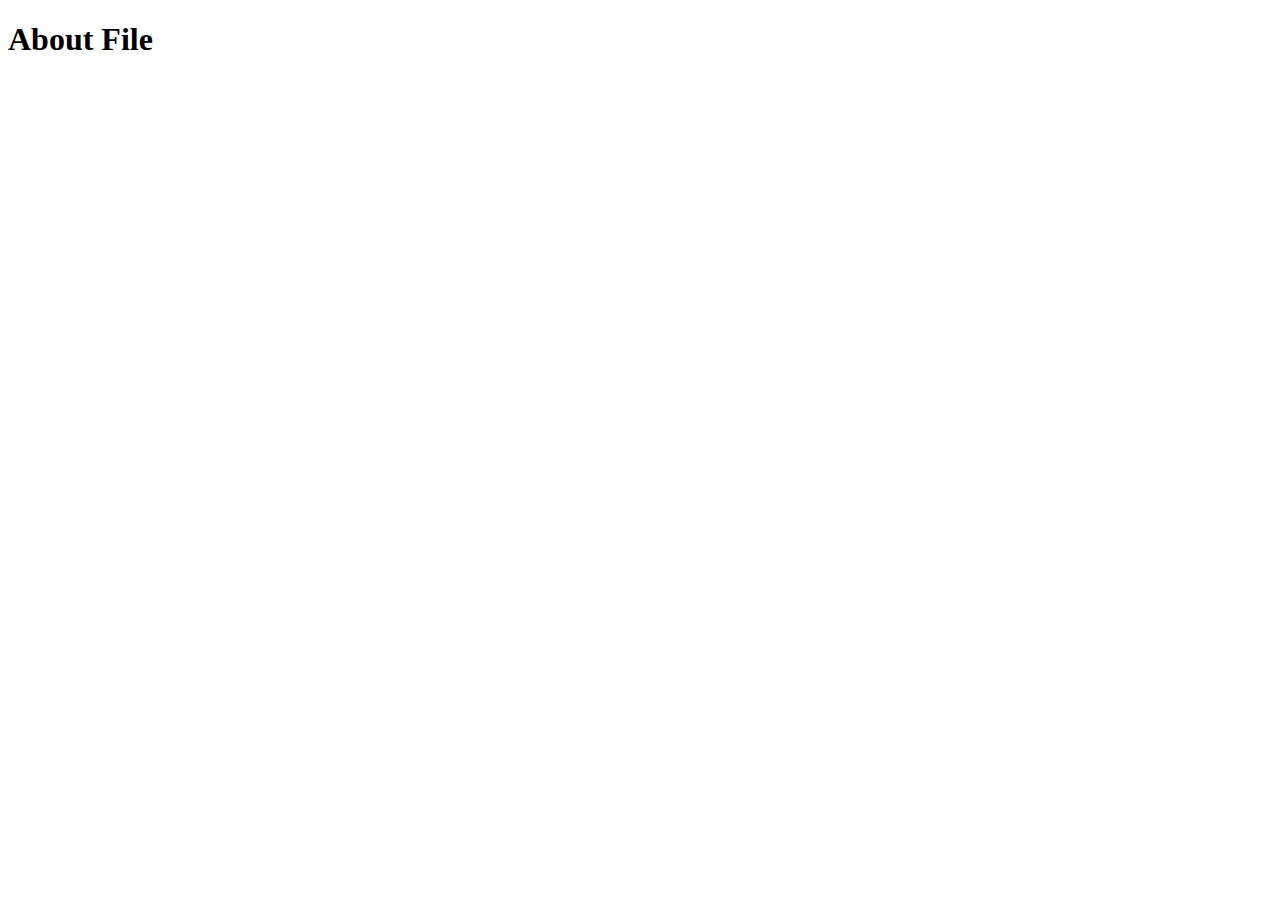
==== html/about.html @ 38d659c1 "committed" ====
<!DOCTYPE html>
<html lang="en">
<head>
    <meta charset="UTF-8">
    <meta http-equiv="X-UA-Compatible" content="IE=edge">
    <meta name="viewport" content="width=device-width, initial-scale=1.0">
    <title>About Us</title>
</head>
<body>
    <h1>About File</h1>
</body>
</html>
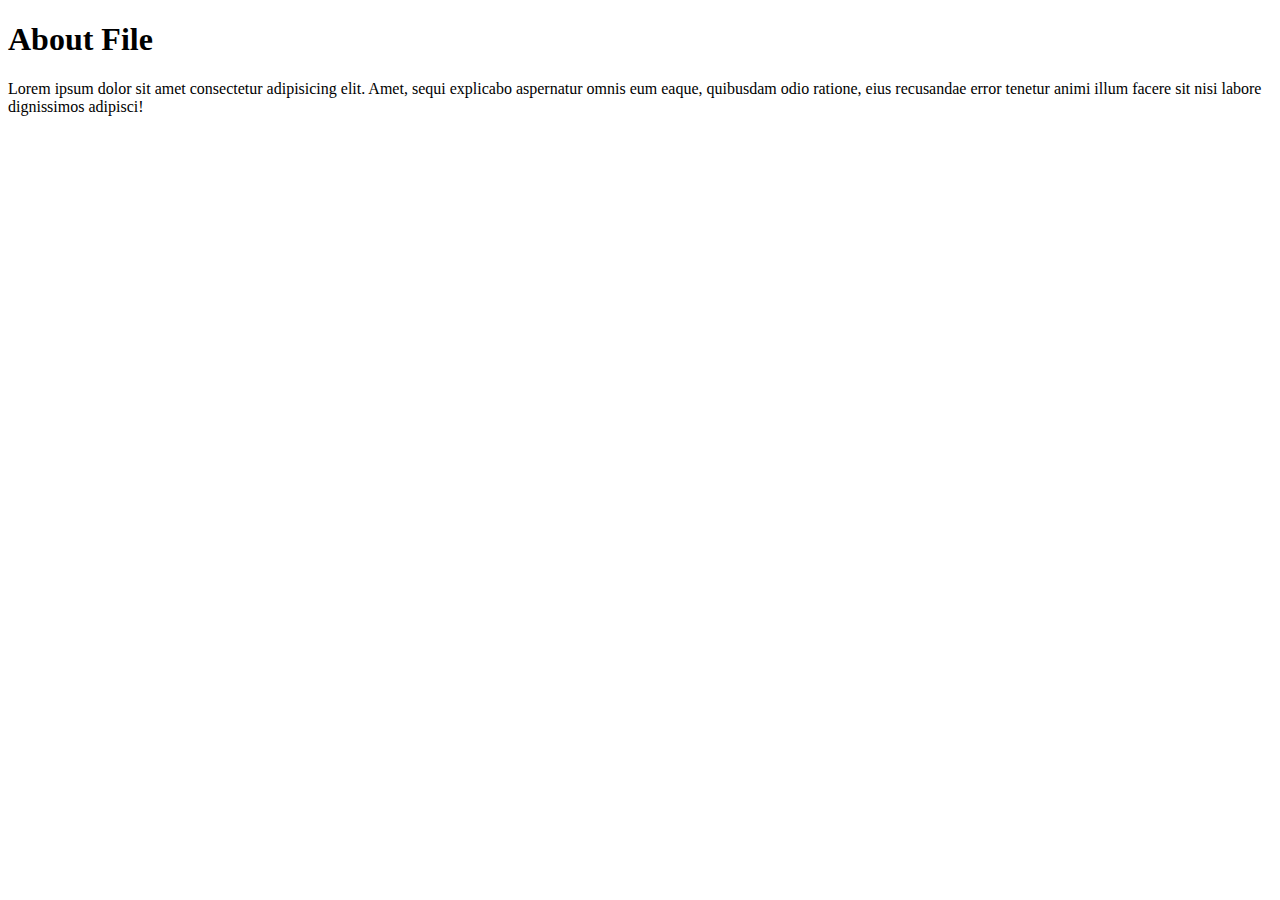
==== commit 9cf00755: "added and committed at the same time" ====
--- a/html/about.html
+++ b/html/about.html
@@ -8,5 +8,6 @@
 </head>
 <body>
     <h1>About File</h1>
+    <p>Lorem ipsum dolor sit amet consectetur adipisicing elit. Amet, sequi explicabo aspernatur omnis eum eaque, quibusdam odio ratione, eius recusandae error tenetur animi illum facere sit nisi labore dignissimos adipisci!</p>
 </body>
 </html>